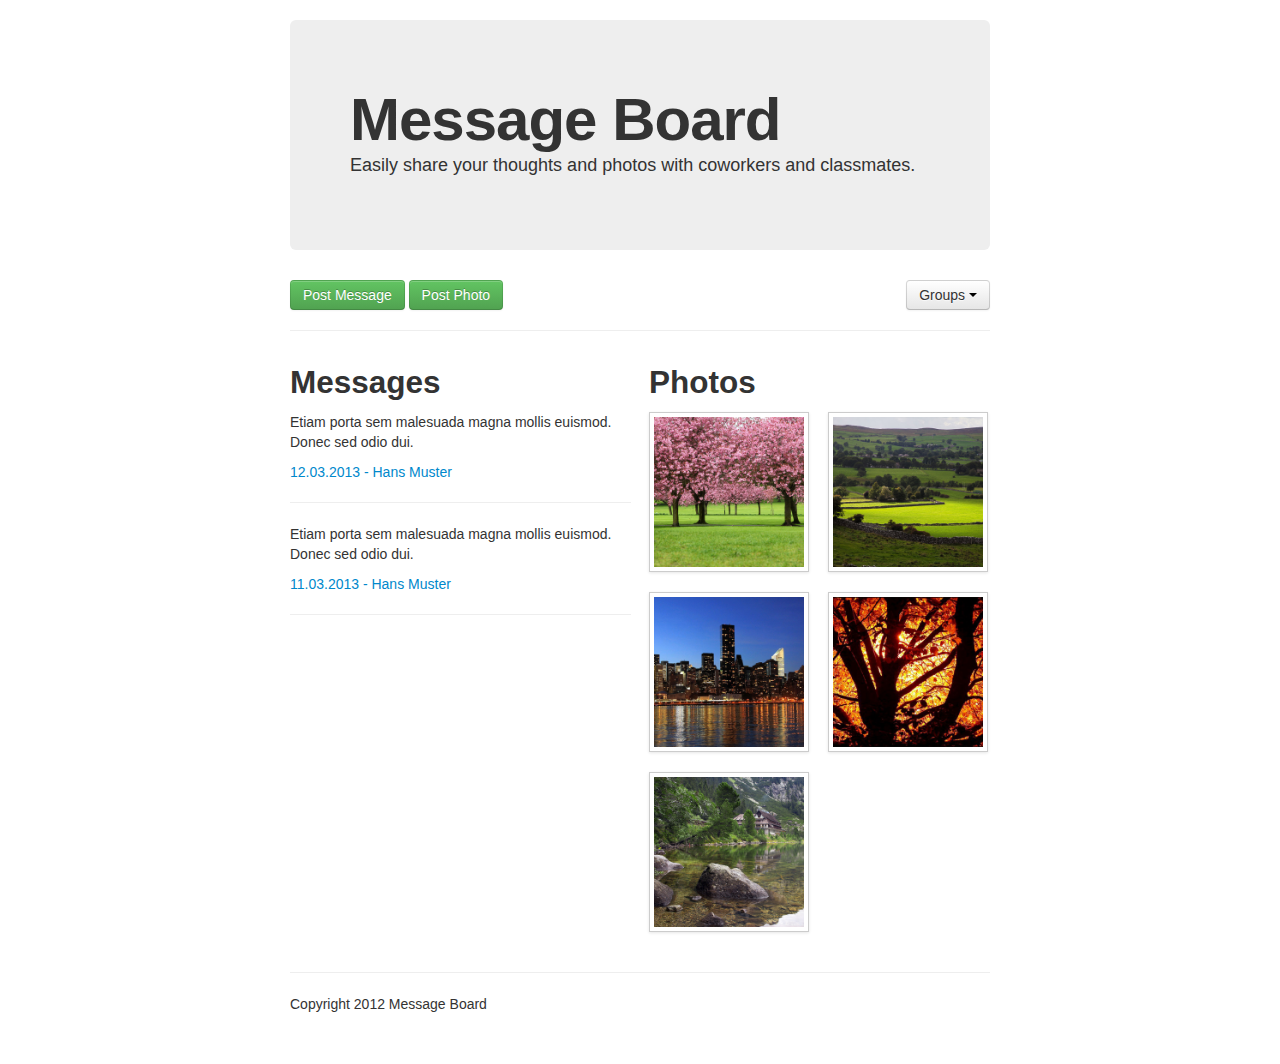
==== design/index.html @ bd585108 "Added design template" ====
<!DOCTYPE html>
<html>
    <head>
        <meta charset="utf-8">
        <title>Message Board</title>

        <meta name="viewport" content="width=device-width, initial-scale=1.0">

        <link href="css/bootstrap.min.css" rel="stylesheet" media="screen">
        <link href="css/bootstrap-responsive.css" rel="stylesheet">
        <link href="css/style.css" rel="stylesheet" media="screen">
    </head>
    <body>

        <div class="container-narrow">
            <div class="hero-unit">
              <h1><a href="index.html">Message Board</a></h1>
              <p>Easily share your thoughts and photos with coworkers and classmates.</p>
            </div>
            <div class="btn-group pull-right">
              <a class="btn dropdown-toggle" data-toggle="dropdown" href="#">
                Groups
                <span class="caret"></span>
              </a>
              <ul class="dropdown-menu">
                <li><a href="group.html" tabindex="-1">Work</a></li>
                <li><a href="group.html" tabindex="-1">School</a></li>
                <li class="divider"></li>
                <li><a href="group.html" tabindex="-1">Create group</a></li>
              </ul>
            </div>
            <p>
                <a class="btn btn-success" href="post-message.html">Post Message</a>
                <a class="btn btn-success" href="post-photo.html">Post Photo</a>
            </p>
            <hr>
            <div class="row-fluid">
                <div class="span6">
                    <h2>Messages</h2>
                    <p>Etiam porta sem malesuada magna mollis euismod. Donec sed odio dui.</p>
                    <p class="muted"><a href="message.html">12.03.2013 - Hans Muster</a></p>
                    <hr>
                    <p>Etiam porta sem malesuada magna mollis euismod. Donec sed odio dui.</p>
                    <p class="muted"><a href="message.html">11.03.2013 - Hans Muster</a></p>
                    <hr>
                </div>
                <div class="span6 photos">
                    <h2>Photos</h2>
                    <a href="photo.html"><img class="img-polaroid" width="150" height="150" src="img/spring.jpg"></a>
                    <a href="photo.html"><img class="img-polaroid" width="150" height="150" src="img/country.jpg"></a>
                    <a href="photo.html"><img class="img-polaroid" width="150" height="150" src="img/city.jpg"></a>
                    <a href="photo.html"><img class="img-polaroid" width="150" height="150" src="img/autumn.jpg"></a>
                    <a href="photo.html"><img class="img-polaroid" width="150" height="150" src="img/lake.jpg"></a>
                </div>
            </div>
            <hr>
            <div class="footer">
                <p>Copyright 2012 Message Board</p>
            </div>
        </div>
    
        <script src="js/jquery-1.9.0.min.js"></script>
        <script src="js/bootstrap.min.js"></script>
    </body>
</html>
---- design/css/style.css ----
body {
    padding-top: 20px;
    padding-bottom: 40px;
}

.container-narrow {
    margin: 0 auto;
    max-width: 700px;
}

.hero-unit a {
    color: #333;
}

.photos a {
    display: inline-block;
    margin: 0 15px 20px 0;
}

.photos a:nth-child(2n+1) {
    margin-right: 0;
}
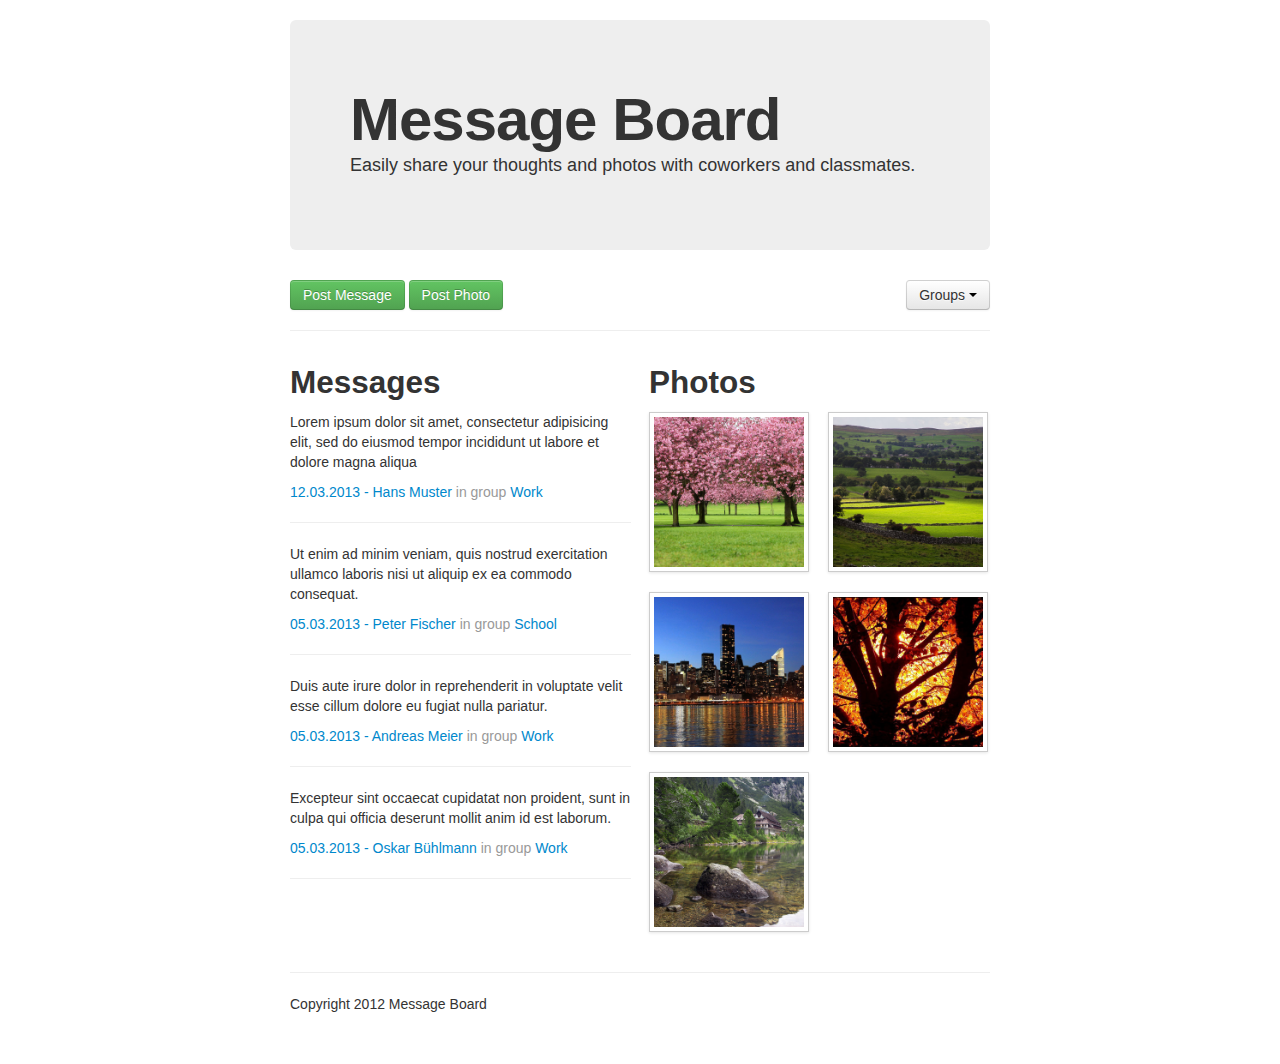
==== commit d301a7a4: "some holiday work ;)" ====
--- a/design/index.html
+++ b/design/index.html
@@ -10,24 +10,20 @@
         <link href="css/bootstrap-responsive.css" rel="stylesheet">
         <link href="css/style.css" rel="stylesheet" media="screen">
     </head>
-    <body>
-
+    <body>  
         <div class="container-narrow">
             <div class="hero-unit">
-              <h1><a href="index.html">Message Board</a></h1>
-              <p>Easily share your thoughts and photos with coworkers and classmates.</p>
+                <h1><a href="index.html">Message Board</a></h1>
+                <p>Easily share your thoughts and photos with coworkers and classmates.</p>
             </div>
             <div class="btn-group pull-right">
-              <a class="btn dropdown-toggle" data-toggle="dropdown" href="#">
-                Groups
-                <span class="caret"></span>
-              </a>
-              <ul class="dropdown-menu">
-                <li><a href="group.html" tabindex="-1">Work</a></li>
-                <li><a href="group.html" tabindex="-1">School</a></li>
-                <li class="divider"></li>
-                <li><a href="group.html" tabindex="-1">Create group</a></li>
-              </ul>
+                <a class="btn dropdown-toggle" data-toggle="dropdown" href="#">Groups <span class="caret"></span></a>
+                <ul class="dropdown-menu">
+                    <li><a href="group.html" tabindex="-1">Work</a></li>
+                    <li><a href="group.html" tabindex="-1">School</a></li>
+                    <li class="divider"></li>
+                    <li><a href="post-group.html" tabindex="-1">Create Group</a></li>
+                </ul>
             </div>
             <p>
                 <a class="btn btn-success" href="post-message.html">Post Message</a>
@@ -37,20 +33,26 @@
             <div class="row-fluid">
                 <div class="span6">
                     <h2>Messages</h2>
-                    <p>Etiam porta sem malesuada magna mollis euismod. Donec sed odio dui.</p>
-                    <p class="muted"><a href="message.html">12.03.2013 - Hans Muster</a></p>
+                    <p>Lorem ipsum dolor sit amet, consectetur adipisicing elit, sed do eiusmod tempor incididunt ut labore et dolore magna aliqua</p>
+                    <p class="muted"><a href="message.html">12.03.2013 - Hans Muster</a> in group <a href="group.html">Work</a></p>
                     <hr>
-                    <p>Etiam porta sem malesuada magna mollis euismod. Donec sed odio dui.</p>
-                    <p class="muted"><a href="message.html">11.03.2013 - Hans Muster</a></p>
+                    <p>Ut enim ad minim veniam, quis nostrud exercitation ullamco laboris nisi ut aliquip ex ea commodo consequat.</p>
+                    <p class="muted"><a href="message.html">05.03.2013 - Peter Fischer</a> in group <a href="group.html">School</a></p>
+                    <hr>
+                    <p>Duis aute irure dolor in reprehenderit in voluptate velit esse cillum dolore eu fugiat nulla pariatur.</p>
+                    <p class="muted"><a href="message.html">05.03.2013 - Andreas Meier</a> in group <a href="group.html">Work</a></p>
+                    <hr>
+                    <p>Excepteur sint occaecat cupidatat non proident, sunt in culpa qui officia deserunt mollit anim id est laborum.</p>
+                    <p class="muted"><a href="message.html">05.03.2013 - Oskar B&uuml;hlmann</a> in group <a href="group.html">Work</a></p>
                     <hr>
                 </div>
                 <div class="span6 photos">
                     <h2>Photos</h2>
-                    <a href="photo.html"><img class="img-polaroid" width="150" height="150" src="img/spring.jpg"></a>
-                    <a href="photo.html"><img class="img-polaroid" width="150" height="150" src="img/country.jpg"></a>
-                    <a href="photo.html"><img class="img-polaroid" width="150" height="150" src="img/city.jpg"></a>
-                    <a href="photo.html"><img class="img-polaroid" width="150" height="150" src="img/autumn.jpg"></a>
-                    <a href="photo.html"><img class="img-polaroid" width="150" height="150" src="img/lake.jpg"></a>
+                    <a title="Photo of Hans Muster at Location" href="photo.html"><img alt="Photo of Hans Muster at Location" class="img-polaroid" width="150" height="150" src="img/spring.jpg"></a>
+                    <a title="Photo of Hans Muster at Location" href="photo.html"><img alt="Photo of Hans Muster at Location" class="img-polaroid" width="150" height="150" src="img/country.jpg"></a>
+                    <a title="Photo of Hans Muster at Location" href="photo.html"><img alt="Photo of Hans Muster at Location" class="img-polaroid" width="150" height="150" src="img/city.jpg"></a>
+                    <a title="Photo of Hans Muster at Location" href="photo.html"><img alt="Photo of Hans Muster at Location" class="img-polaroid" width="150" height="150" src="img/autumn.jpg"></a>
+                    <a title="Photo of Hans Muster at Location" href="photo.html"><img alt="Photo of Hans Muster at Location" class="img-polaroid" width="150" height="150" src="img/lake.jpg"></a>
                 </div>
             </div>
             <hr>
@@ -58,7 +60,7 @@
                 <p>Copyright 2012 Message Board</p>
             </div>
         </div>
-    
+
         <script src="js/jquery-1.9.0.min.js"></script>
         <script src="js/bootstrap.min.js"></script>
     </body>
